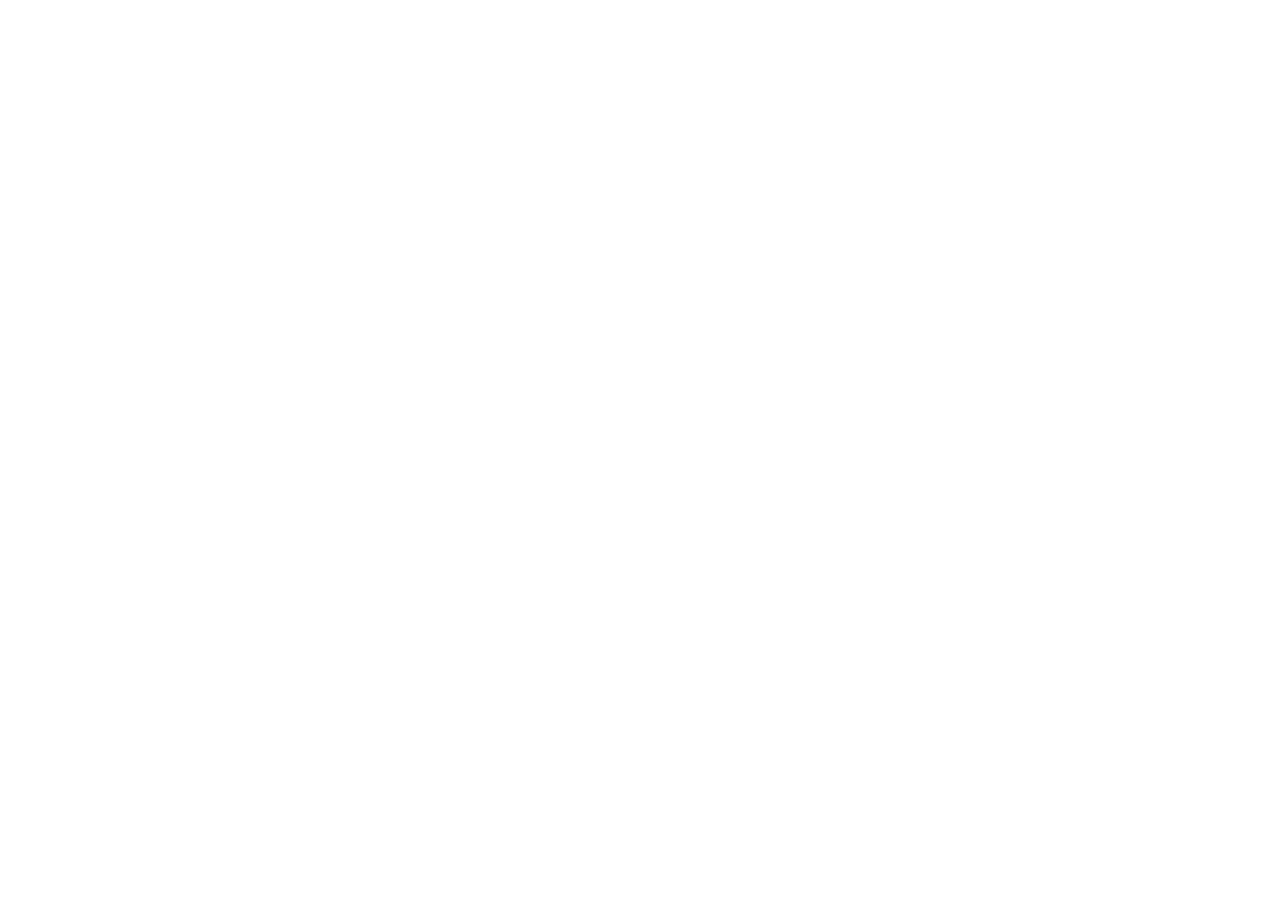
==== contact.html @ 75235850 "Added pages to repository" ====
<!DOCTYPE html>
<html lang="en">
  <head>
    <meta charset="UTF-8" />
    <meta http-equiv="X-UA-Compatible" content="IE=edge" />
    <meta name="viewport" content="width=device-width, initial-scale=1.0" />
    <title>Document</title>
  </head>
  <body></body>
</html>
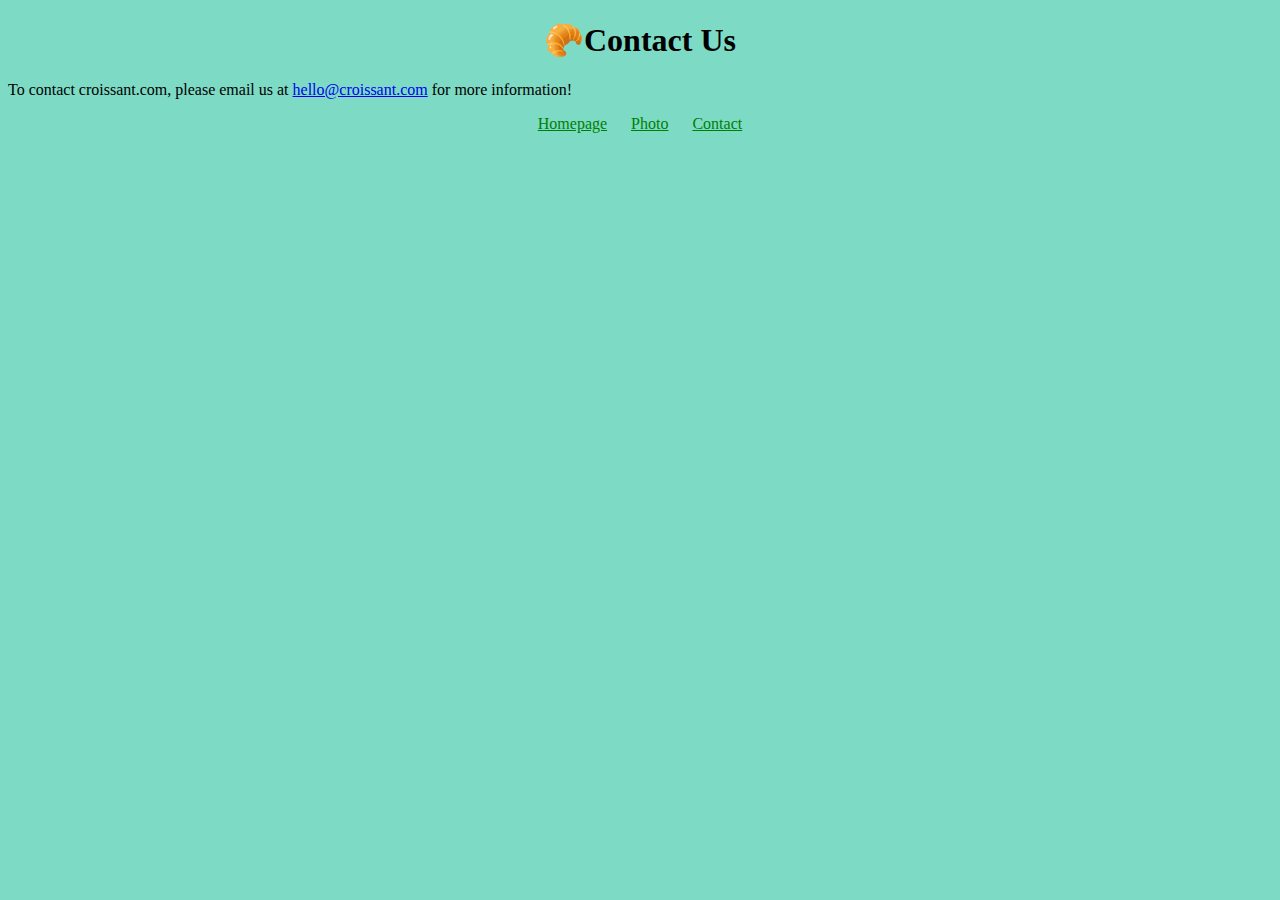
==== commit df6bbecf: "added content and css" ====
--- a/contact.html
+++ b/contact.html
@@ -4,7 +4,22 @@
     <meta charset="UTF-8" />
     <meta http-equiv="X-UA-Compatible" content="IE=edge" />
     <meta name="viewport" content="width=device-width, initial-scale=1.0" />
-    <title>Document</title>
+    <link rel="stylesheet" href="/styles.css" />
+    <title>Contact</title>
   </head>
-  <body></body>
+  <body>
+    <h1>🥐Contact Us</h1>
+    <p>
+      To contact croissant.com, please email us at
+      <a href="mailto:hello@croissant.com" title="contact us by email"
+        >hello@croissant.com</a
+      >
+      for more information!
+    </p>
+    <footer>
+      <a href="/" title="Home"> Homepage</a>
+      <a href="/photo.html" title="Croissant photo"> Photo</a>
+      <a href="/contact.html" title="Contact Croissant.com"> Contact</a>
+    </footer>
+  </body>
 </html>
--- a/styles.css
+++ b/styles.css
@@ -0,0 +1,23 @@
+body {
+  background: rgb(125, 219, 197);
+}
+
+h1 {
+  text-align: center;
+}
+footer {
+  text-align: center;
+  display: block;
+}
+
+footer a {
+  margin: 0 10px;
+  color: green;
+}
+
+.croissant-photo {
+  max-width: 100%;
+  border-radius: 10px;
+  display: block;
+  margin: 30px auto;
+}
